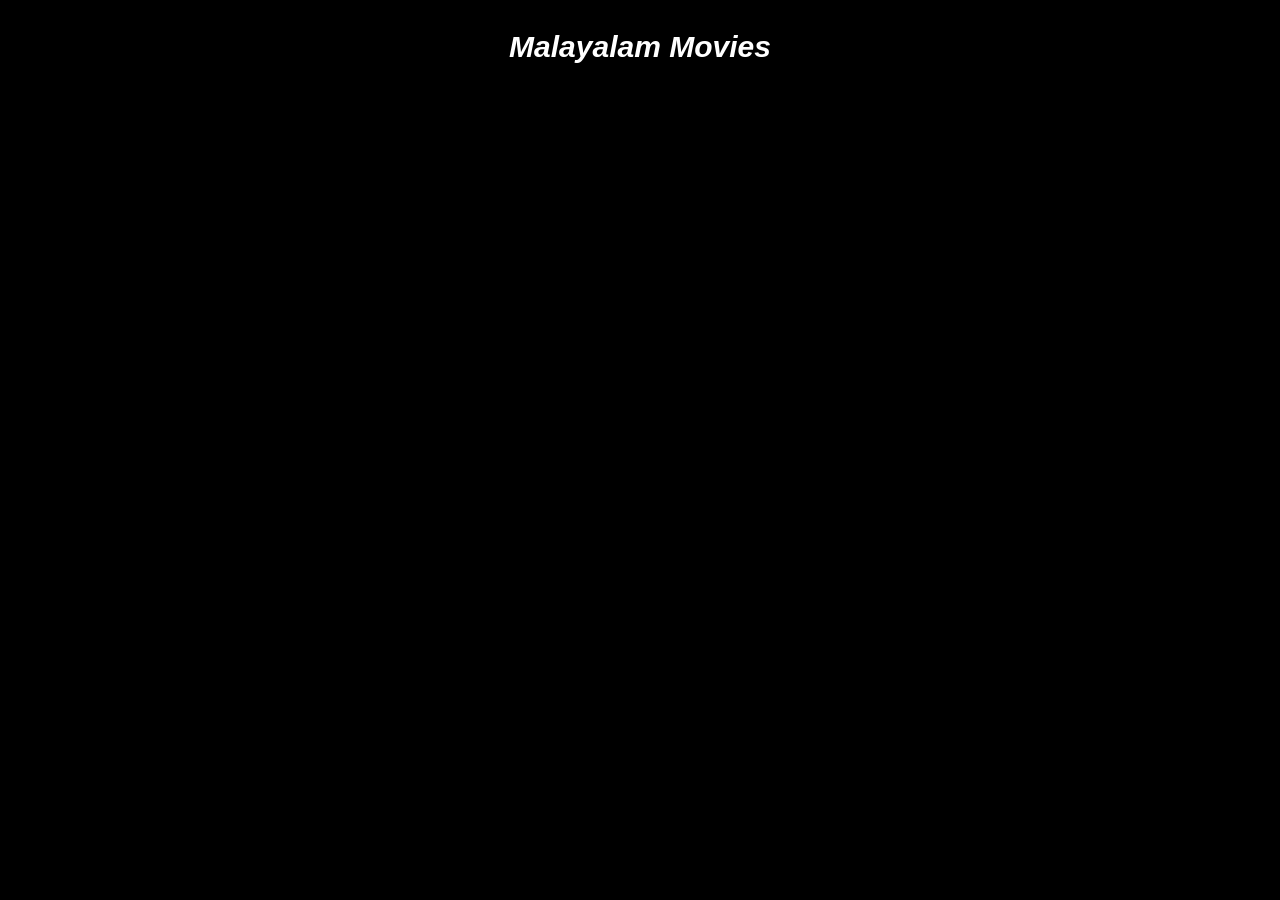
==== array.html @ 6dcc6b4b "feat:newarrayadded" ====
<!doctype html>
<html>
  <head>
    <p class="video_title">Malayalam Movies</p>
  </head>
  <style>
    body {
      background-color: rgb(0, 0, 0);
    }
  </style>
</html>
<style>
  .video_title {
    font-family: Arial, Helvetica, sans-serif;
    font-size: 30px;
    font-weight: bold;
    color: white;
    text-align: center;
    font-style: italic;
  }
</style>
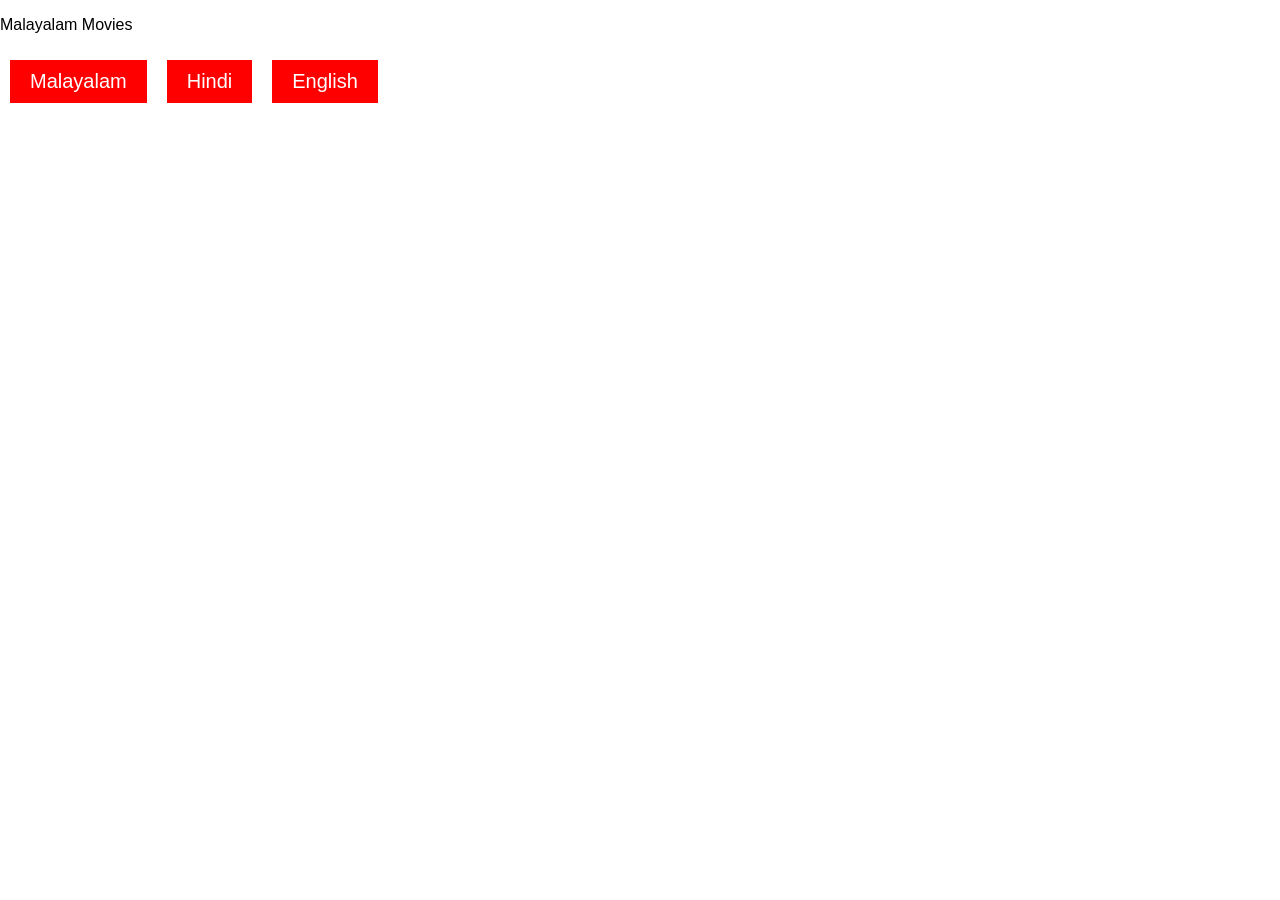
==== commit 5743ca38: "feat:stylingcss" ====
--- a/array.html
+++ b/array.html
@@ -1,21 +1,38 @@
 <!doctype html>
 <html>
   <head>
+    <meta charset="UTF-8" />
+    <link rel="stylesheet" href="styles/arraystyle.css" />
     <p class="video_title">Malayalam Movies</p>
   </head>
-  <style>
-    body {
-      background-color: rgb(0, 0, 0);
-    }
-  </style>
+
+  <ul>
+    <a href="#malayalam">Malayalam</a>
+    <a href="#hindi">Hindi</a>
+    <a href="#english">English</a>
+  </ul>
+  <section id="all">
+    <section id="malayalam">
+      <img src="thumbnails/drishym.jpg" alt="" />
+      <img src="thumbnails/koothara.jpg" alt="" />
+      <img src="thumbnails/thalavar.jpg" alt="" />
+      <img src="thumbnails/mayanadhi.png" alt="" />
+    </section>
+    <section id="hindi">
+      <img src="thumbnails/hindi.jpg" alt="" />
+      <img src="thumbnails/hindi2.jpg" alt="" />
+      <img src="thumbnails/hindi3.jpg" alt="" />
+      <img src="thumbnails/hindi4.jpg" alt="" />
+      <img src="thumbnails/hindi6.jpg" alt="" />
+    </section>
+    <section id="english">
+      <img src="thumbnails/eng1.jpg" alt="" />
+      <img src="thumbnails/eng2.jpg" alt="" />
+      <img src="thumbnails/eng3.jpg" alt="" />
+      <img src="thumbnails/eng4.jpg" alt="" />
+      <img src="thumbnails/eng5.jpg" alt="" />
+      <img src="thumbnails/eng6.jpg" alt="" />
+      <img src="thumbnails/eng7.jpg" alt="" />
+    </section>
+  </section>
 </html>
-<style>
-  .video_title {
-    font-family: Arial, Helvetica, sans-serif;
-    font-size: 30px;
-    font-weight: bold;
-    color: white;
-    text-align: center;
-    font-style: italic;
-  }
-</style>
--- a/styles/arraystyle.css
+++ b/styles/arraystyle.css
@@ -0,0 +1,55 @@
+body {
+  margin: 0;
+  padding: 0;
+  background: rgba(228, 0, 0, 0);
+  font-family: sans-serif;
+}
+ul {
+  width: auto;
+  overflow: hidden;
+  margin: 0;
+  padding: 0;
+}
+ul a {
+  background: red;
+  color: white;
+  font-size: 20px;
+  padding: 10px 20px;
+  display: block;
+  margin: 10px;
+  text-decoration: none;
+  float: left;
+  transition: 0.4s all;
+}
+ul a:hover {
+  background-color: rgb(211, 38, 38);
+}
+section {
+  float: left;
+}
+section img {
+  width: 300px;
+  height: 300px;
+  margin: 10px;
+  display: none;
+}
+section :target img {
+  display: block;
+}
+/* ul a {
+  background-color: rgb(255, 0, 0);
+  color: white;
+  height: 25px;
+  width: 90px;
+  font-size: 20px;
+  padding: 10px 20px;
+  display: block;
+  margin: 10px;
+  text-align: center;
+  text-decoration: none;
+} */
+/* 
+section {
+  float: left;
+}
+ */
